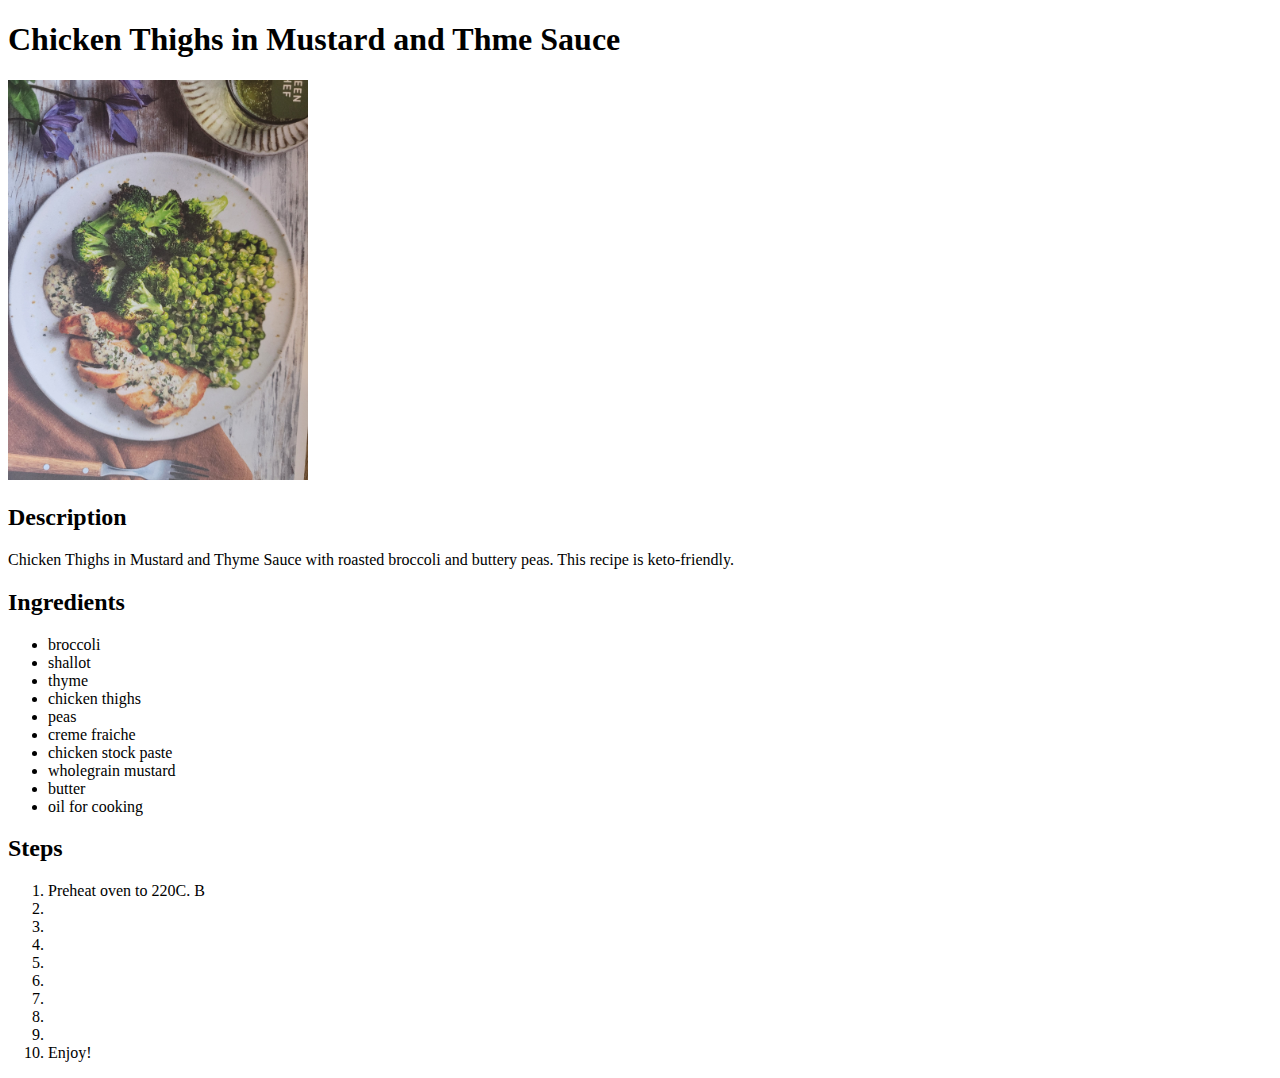
==== recipes/chicken-mustard-thyme.html @ 9ef65167 "Link to and add content excluding recipe steps for remaining recipes" ====
<!DOCTYPE html>
<html lang="en">
<head>
    <meta charset="UTF-8">
    <meta name="viewport" content="width=device-width, initial-scale=1.0">
    <title>Chicken in Mustard and Thyme</title>
</head>
<body>
    <h1>Chicken Thighs in Mustard and Thme Sauce</h1>
    <img src="../images/chicken-mustard-thyme.jpg" alt="Chicken Thighs in Mustard and Thyme Sauce with roasted broccoli and buttery peas" width="300">
    <h2>Description</h2>
    <p>Chicken Thighs in Mustard and Thyme Sauce with roasted broccoli and buttery peas. This recipe is keto-friendly.</p>
    <h2>Ingredients</h2>
    <ul>
        <li>broccoli</li>
        <li>shallot</li>
        <li>thyme</li>
        <li>chicken thighs</li>
        <li>peas</li>
        <li>creme fraiche</li>
        <li>chicken stock paste</li>
        <li>wholegrain mustard</li>
        <li>butter</li>
        <li>oil for cooking</li>
    </ul>
    <h2>Steps</h2>
    <ol>
        <li>Preheat oven to 220C. B</li>
        <li></li>
        <li></li> 
        <li></li>
        <li></li>
        <li></li>
        <li></li>
        <li></li>
        <li></li>
        <li>Enjoy!</li>
    </ol>
</body>
</html>
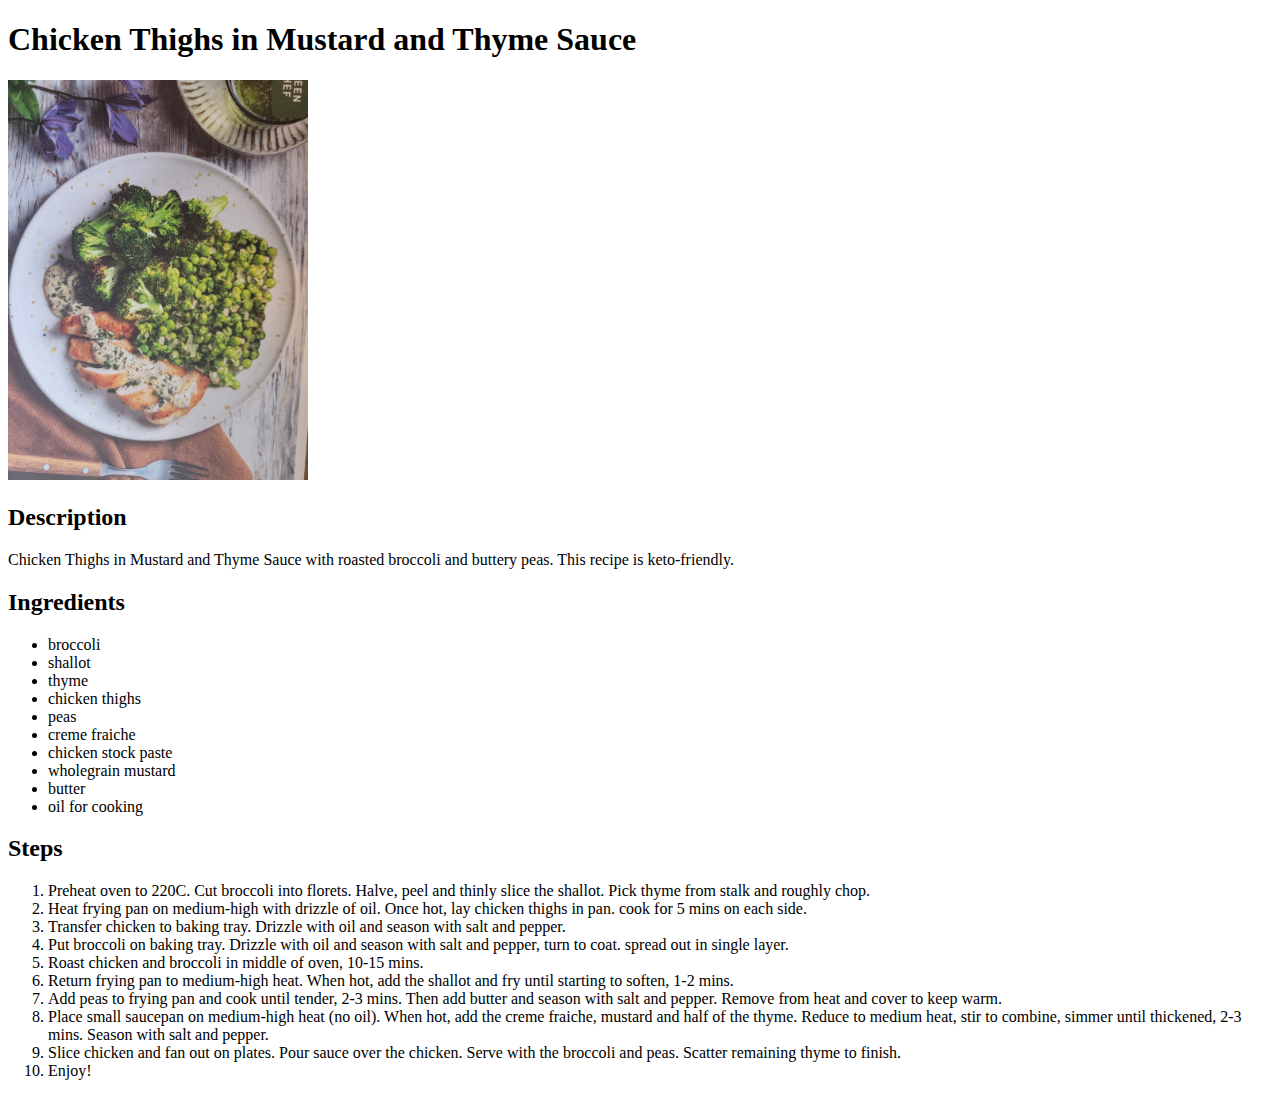
==== commit 3302ecca: "Complete content for final two recipes. Add newline to text files." ====
--- a/recipes/chicken-mustard-thyme.html
+++ b/recipes/chicken-mustard-thyme.html
@@ -6,7 +6,7 @@
     <title>Chicken in Mustard and Thyme</title>
 </head>
 <body>
-    <h1>Chicken Thighs in Mustard and Thme Sauce</h1>
+    <h1>Chicken Thighs in Mustard and Thyme Sauce</h1>
     <img src="../images/chicken-mustard-thyme.jpg" alt="Chicken Thighs in Mustard and Thyme Sauce with roasted broccoli and buttery peas" width="300">
     <h2>Description</h2>
     <p>Chicken Thighs in Mustard and Thyme Sauce with roasted broccoli and buttery peas. This recipe is keto-friendly.</p>
@@ -25,16 +25,16 @@
     </ul>
     <h2>Steps</h2>
     <ol>
-        <li>Preheat oven to 220C. B</li>
-        <li></li>
-        <li></li> 
-        <li></li>
-        <li></li>
-        <li></li>
-        <li></li>
-        <li></li>
-        <li></li>
+        <li>Preheat oven to 220C. Cut broccoli into florets. Halve, peel and thinly slice the shallot. Pick thyme from stalk and roughly chop.</li>
+        <li>Heat frying pan on medium-high with drizzle of oil. Once hot, lay chicken thighs in pan. cook for 5 mins on each side.</li>
+        <li>Transfer chicken to baking tray. Drizzle with oil and season with salt and pepper.</li> 
+        <li>Put broccoli on baking tray. Drizzle with oil and season with salt and pepper, turn to coat. spread out in single layer. </li>
+        <li>Roast chicken and broccoli in middle of oven, 10-15 mins.</li>
+        <li>Return frying pan to medium-high heat. When hot, add the shallot and fry until starting to soften, 1-2 mins.</li>
+        <li>Add peas to frying pan and cook until tender, 2-3 mins. Then add butter and season with salt and pepper. Remove from heat and cover to keep warm.</li>
+        <li>Place small saucepan on medium-high heat (no oil). When hot, add the creme fraiche, mustard and half of the thyme. Reduce to medium heat, stir to combine, simmer until thickened, 2-3 mins. Season with salt and pepper.</li>
+        <li>Slice chicken and fan out on plates. Pour sauce over the chicken. Serve with the broccoli and peas. Scatter remaining thyme to finish.</li>
         <li>Enjoy!</li>
     </ol>
 </body>
-</html>+</html>
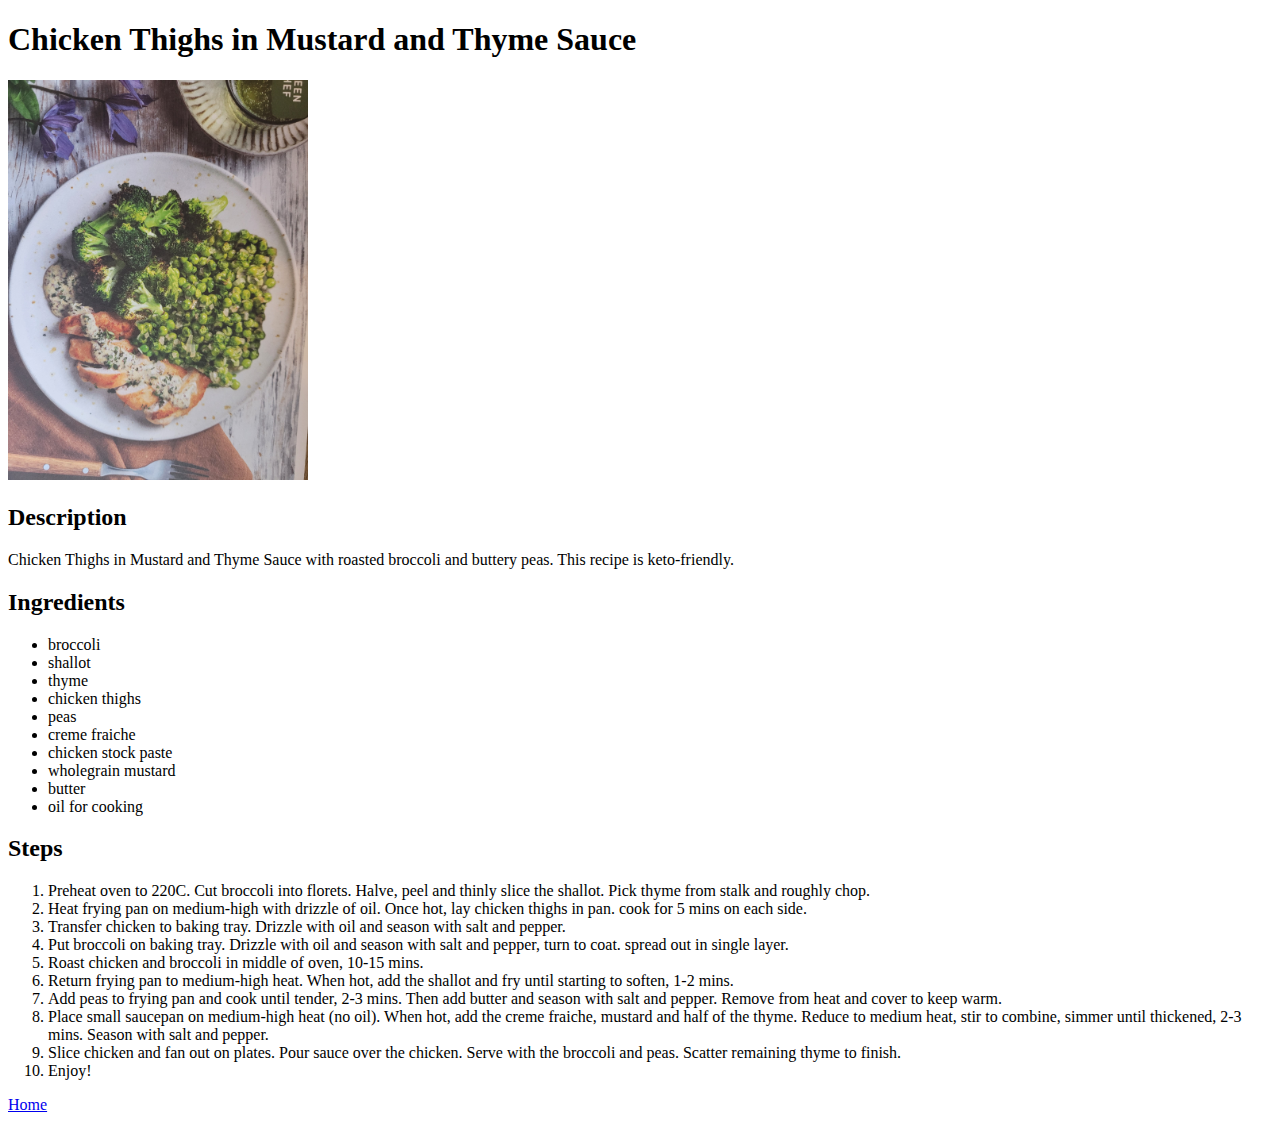
==== commit 1b6495b0: "Add text for hompage links." ====
--- a/recipes/chicken-mustard-thyme.html
+++ b/recipes/chicken-mustard-thyme.html
@@ -37,4 +37,7 @@
         <li>Enjoy!</li>
     </ol>
 </body>
+<footer>
+    <a href="../index.html">Home</a>
+</body>
 </html>
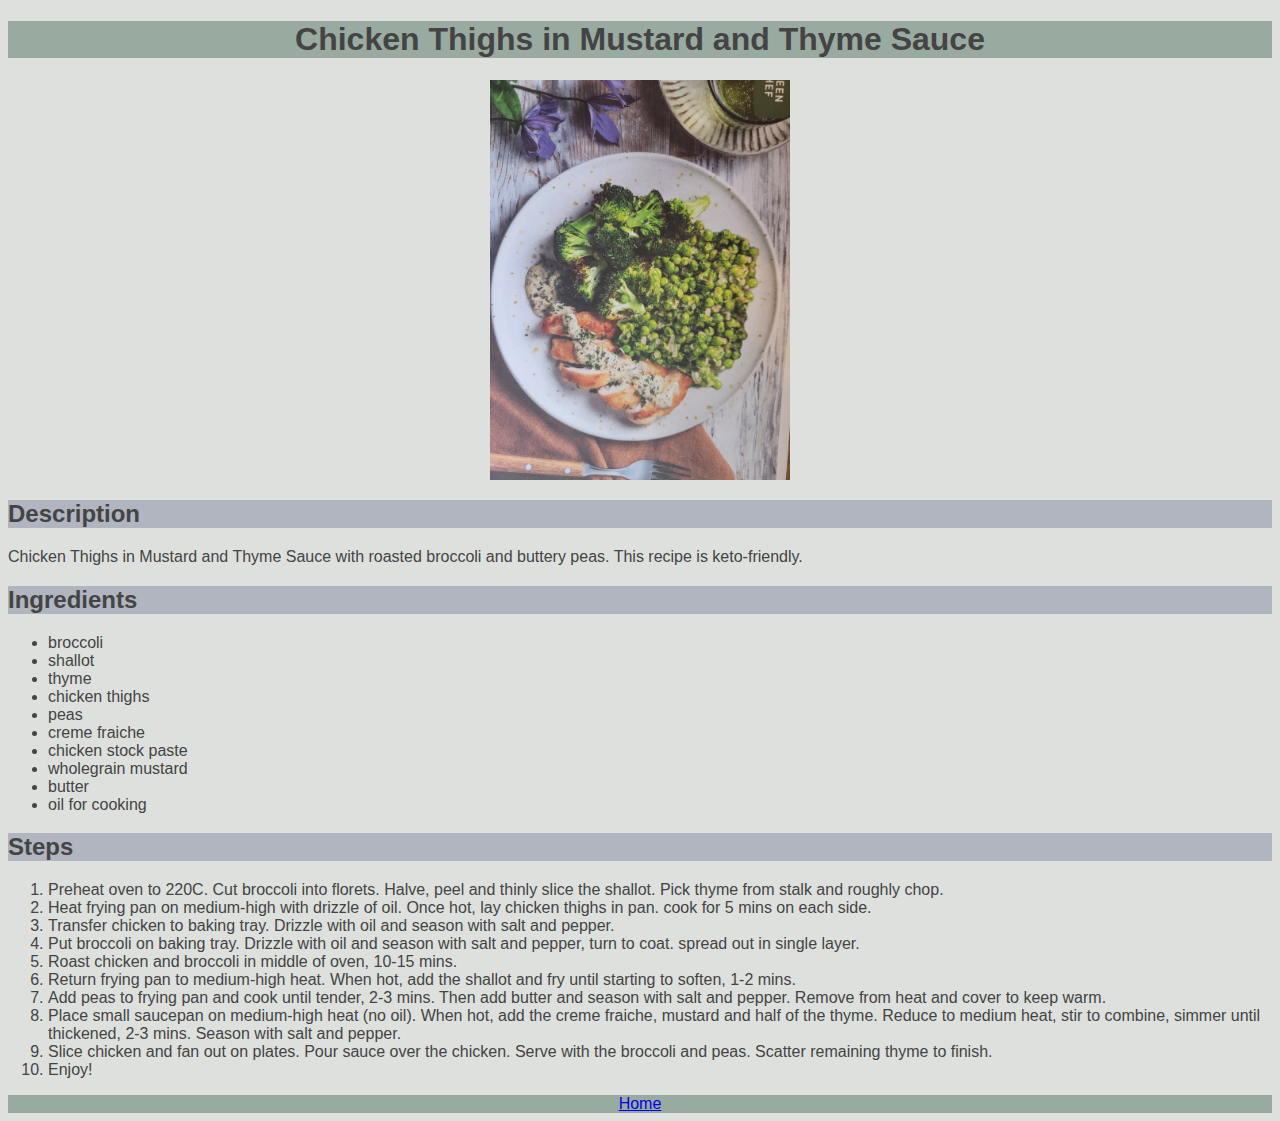
==== commit 7a8218dc: "Add simple css styling" ====
--- a/recipes/chicken-mustard-thyme.html
+++ b/recipes/chicken-mustard-thyme.html
@@ -4,6 +4,7 @@
     <meta charset="UTF-8">
     <meta name="viewport" content="width=device-width, initial-scale=1.0">
     <title>Chicken in Mustard and Thyme</title>
+    <link rel="stylesheet" href="../styles.css">
 </head>
 <body>
     <h1>Chicken Thighs in Mustard and Thyme Sauce</h1>
@@ -39,5 +40,5 @@
 </body>
 <footer>
     <a href="../index.html">Home</a>
-</body>
+</footer>
 </html>
--- a/styles.css
+++ b/styles.css
@@ -0,0 +1,23 @@
+* {
+    font-family:Arial, Helvetica, sans-serif;
+    background-color: #DDE0DD;
+
+}
+
+h1, footer, a {
+    background-color: #99AAA1;
+    text-align: center;
+}
+
+h2 {
+    background-color: #B0B5BF;
+}
+
+body, a:visited {
+    color: #444444;
+}
+
+img {
+    display: block;
+    margin: auto;
+}
